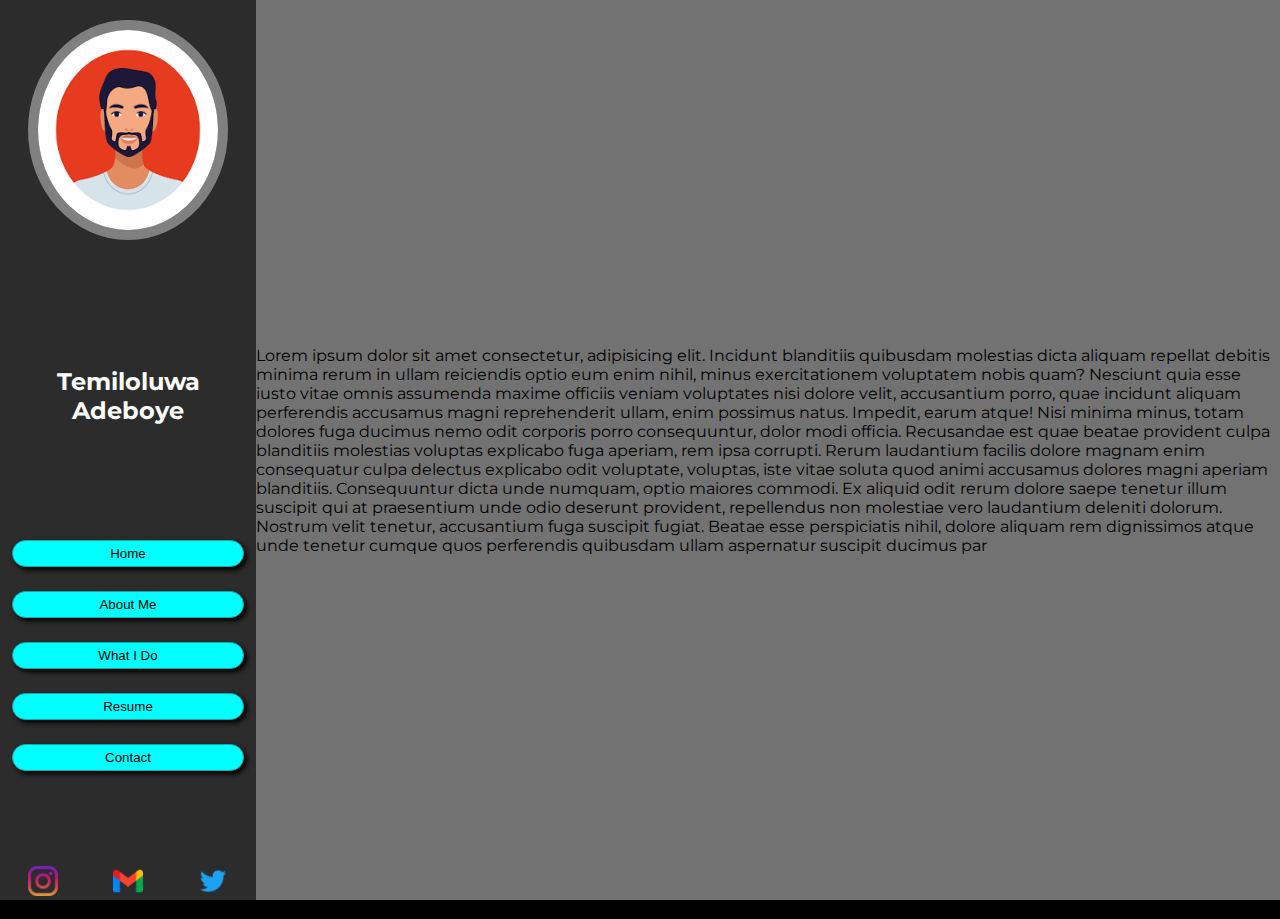
==== project_about.html @ 02a70b6d "initialization" ====
<!DOCTYPE html>
<html lang="en">
<head>
    <meta charset="UTF-8">
    <meta http-equiv="X-UA-Compatible" content="IE=edge">
    <meta name="viewport" content="width=device-width, initial-scale=1.0">
    <link rel="icon" type="image/png" href="./Quan.PNG">
    <link rel="stylesheet" href="./project_index.css">
    <link rel="preconnect" href="https://fonts.googleapis.com">
    <link rel="preconnect" href="https://fonts.gstatic.com" crossorigin>
    <link href="https://fonts.googleapis.com/css2?family=Montserrat&display=swap" rel="stylesheet">
    <script src="./project_index.js"></script>
    <title>Temi Adeboye</title>
</head>
<body>
    <div id="screen">
        <div id="sidemenu">
            <div id="pfpholder">
                <img src="./avatar.png" id="pfp">
            </div>
            <h2>Temiloluwa Adeboye</h2>
                <div class="pagesholder">
                    <button id="home" onclick="first()">Home</button>
                    <button id="about" onclick="second()">About Me</button>
                    <button id="whatIdo" onclick="third()">What I Do</button>
                    <button id="resume" onclick="fourth()">Resume</button>
                    <button id="contact" onclick="fifth()">Contact</button>
                </div>
                    <div class="social">
                        <a href="https://www.instagram.com/temi_ade.19/"><img src="./ig.png" id="ig"></a> 
                        <a href="mailto:quantem019@gmail.com"><img src="./mail.png" id="mail"></a>
                        <a href="https://twitter.com/quantem019"><img src="./twitter.png" id="twitter"></a>
                    </div>
         </div>
                        <div id="mainmenu">
                        <p>Lorem ipsum dolor sit amet consectetur, adipisicing elit. Incidunt blanditiis quibusdam molestias dicta aliquam repellat debitis minima rerum in ullam reiciendis optio eum enim nihil, minus exercitationem voluptatem nobis quam?
                        Nesciunt quia esse iusto vitae omnis assumenda maxime officiis veniam voluptates nisi dolore velit, accusantium porro, quae incidunt aliquam perferendis accusamus magni reprehenderit ullam, enim possimus natus. Impedit, earum atque!
                        Nisi minima minus, totam dolores fuga ducimus nemo odit corporis porro consequuntur, dolor modi officia. Recusandae est quae beatae provident culpa blanditiis molestias voluptas explicabo fuga aperiam, rem ipsa corrupti.
                        Rerum laudantium facilis dolore magnam enim consequatur culpa delectus explicabo odit voluptate, voluptas, iste vitae soluta quod animi accusamus dolores magni aperiam blanditiis. Consequuntur dicta unde numquam, optio maiores commodi.
                        Ex aliquid odit rerum dolore saepe tenetur illum suscipit qui at praesentium unde odio deserunt provident, repellendus non molestiae vero laudantium deleniti dolorum. Nostrum velit tenetur, accusantium fuga suscipit fugiat.
                        Beatae esse perspiciatis nihil, dolore aliquam rem dignissimos atque unde tenetur cumque quos perferendis quibusdam ullam aspernatur suscipit ducimus par</p>
                        </div>
    </div>

</body>
</html>x
---- project_index.css ----
body{
    margin: 0;  
    background-color: black;
    font-family: 'Montserrat', sans-serif;
    position: relative;
}
#screen{
    display: flex;
    width: 100vw;
    height: 100vh;
}
#sidemenu{
    text-align: center;
    background-color: rgb(44, 44, 44);
    width:20%;
    min-width: 200px;
    height: 100vh;
    display: flex;
    flex-direction:column;
    justify-content: space-between;
}
h2{
    padding: 0px;
    color:white
}
#pfpholder{
    padding: 20px;
}
#pfp{
    width:180px ;
    height:200px;
    border: 10px solid grey;
    border-radius:50%;
    transition: transform 1s;
}
#pfp:hover{
    opacity: 0.8;
    transform: scale(1.1);
    box-shadow: 3px 3px 5px ;
}
.pagesholder{
    display: flex;
    flex-direction: column;
}
.pagesholder button{
    margin: 12px;
    padding: 5px;
    background-color:cyan;
    border: 1px solid rgb(23, 167, 167);
    border-radius: 20px;
    box-shadow: 3px 3px 5px;
}
.pagesholder button:hover{
    background-color: #008CBA;
    color: rgb(0, 255, 170); 
    text-align: center;
    text-decoration: none;
    font-weight: bolder;
    transition-duration: 0.4s;
    cursor: pointer;
}
li{
    padding:5px;
}
#ig{
    height:30px;
}
#mail{
    height:30px;
}
#twitter{
    height:30px;
}
.social{
    display: flex;
    justify-content: space-around;
    
}
#mainmenu{
    display: flex;
    flex-direction: column;
    justify-content: center;
    width: 80%;
    background-color: rgb(114, 114, 114);
}
#mainmenu #hire{
    width:50%;
    text-align: center;
    padding: 5px;
    border: none;
    transition: transform 0.5s;
    font-variant-caps: all-petite-caps;
    font-size: 20px;
    position: absolute;
    left: 448px;
    top: 361px;
    box-shadow: 3px 3px 5px;
}
#hire:hover{
    opacity: 0.8;
    background-color: aqua;
    border-radius: 7%;
    transform: scale(1.2);
  
}
#mainmenu h1{
    background-color: rgb(0, 255, 106);
    width: 82%;
    text-align: center;
   margin: auto;
   font-variant-caps: small-caps;
}
#jobRequestform{
    background-image: url(./Quan.PNG);
    display: none;
    position: absolute;
    top:0;
    left:50%;
    transform: translate(-43%,10%);
    flex-direction: column;
    color: rgb(0, 0, 0);
    width: 67%;
    background-color: #fefefe;
    margin: 5% auto 15% auto; 
    border: 1px solid #888;
    -webkit-animation: animatezoom 0.6s;
    animation: animatezoom 0.6s
}
  @-webkit-keyframes animatezoom {
    from {-webkit-transform:translate(-43%,10%) scale(0)} 
    to {-webkit-transform: translate(-43%,10%) scale(1)}
  }
  @keyframes animatezoom {
    from {transform: translate(-43%,10%) scale(0)} 
    to {transform: translate(-43%,10%) scale(1)}
  }
#pnumber{
    width: 22%;
    position: absolute;
    top: 256px;
    left: 110px;
    padding: 10px;
    border: 1px solid black;
    background-color: transparent;
    text-align: left;
}

#dialcode{
    width: 11%;
    padding: 9px;
    border: 1px solid black;
    background-color: transparent;
    text-align: left;
}

#jobRequestform h2{
    text-align: center;
    color: black;
} 
.input{
    padding: 10px;
    border: 1px solid black;
    background-color: transparent;
    text-align: left;
}
#submit{
    width: 50%;
    align-self: center;
    border: none;
    padding: 10px;
    background-color: cyan;
    border-radius: 12px;
}
#submit:hover{
    background-color: #008CBA;
    color: rgb(0, 255, 170); 
    text-align: center;
    text-decoration: none;
    font-weight: bolder;
    transition-duration: 0.4s;
    cursor: pointer;
}
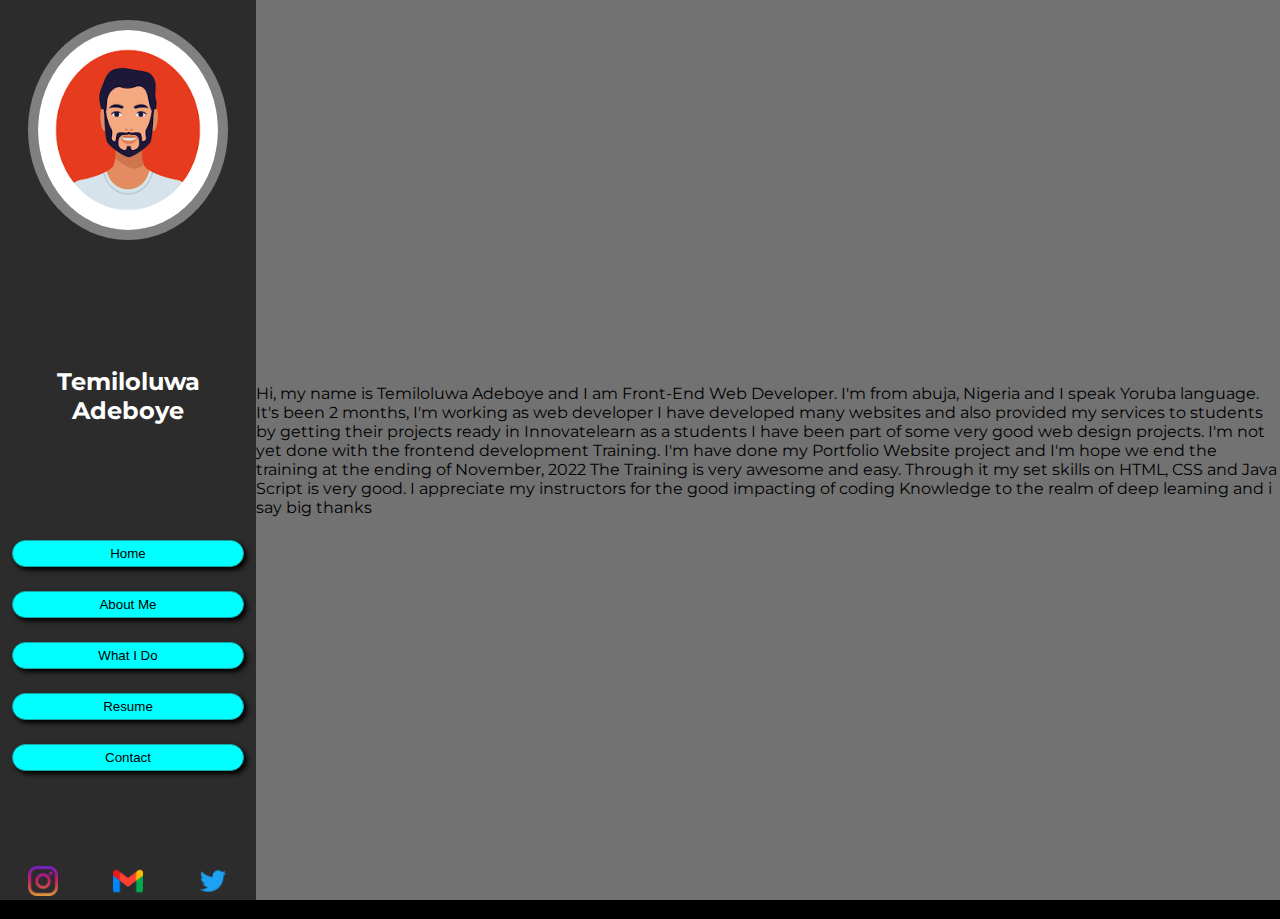
==== commit 50da3fd5: "test commit" ====
--- a/project_about.html
+++ b/project_about.html
@@ -5,11 +5,11 @@
     <meta http-equiv="X-UA-Compatible" content="IE=edge">
     <meta name="viewport" content="width=device-width, initial-scale=1.0">
     <link rel="icon" type="image/png" href="./Quan.PNG">
-    <link rel="stylesheet" href="./project_index.css">
+    <link rel="stylesheet" href="./project_about.css">
     <link rel="preconnect" href="https://fonts.googleapis.com">
     <link rel="preconnect" href="https://fonts.gstatic.com" crossorigin>
     <link href="https://fonts.googleapis.com/css2?family=Montserrat&display=swap" rel="stylesheet">
-    <script src="./project_index.js"></script>
+    <script src="./project_about.js"></script>
     <title>Temi Adeboye</title>
 </head>
 <body>
@@ -33,12 +33,10 @@
                     </div>
          </div>
                         <div id="mainmenu">
-                        <p>Lorem ipsum dolor sit amet consectetur, adipisicing elit. Incidunt blanditiis quibusdam molestias dicta aliquam repellat debitis minima rerum in ullam reiciendis optio eum enim nihil, minus exercitationem voluptatem nobis quam?
-                        Nesciunt quia esse iusto vitae omnis assumenda maxime officiis veniam voluptates nisi dolore velit, accusantium porro, quae incidunt aliquam perferendis accusamus magni reprehenderit ullam, enim possimus natus. Impedit, earum atque!
-                        Nisi minima minus, totam dolores fuga ducimus nemo odit corporis porro consequuntur, dolor modi officia. Recusandae est quae beatae provident culpa blanditiis molestias voluptas explicabo fuga aperiam, rem ipsa corrupti.
-                        Rerum laudantium facilis dolore magnam enim consequatur culpa delectus explicabo odit voluptate, voluptas, iste vitae soluta quod animi accusamus dolores magni aperiam blanditiis. Consequuntur dicta unde numquam, optio maiores commodi.
-                        Ex aliquid odit rerum dolore saepe tenetur illum suscipit qui at praesentium unde odio deserunt provident, repellendus non molestiae vero laudantium deleniti dolorum. Nostrum velit tenetur, accusantium fuga suscipit fugiat.
-                        Beatae esse perspiciatis nihil, dolore aliquam rem dignissimos atque unde tenetur cumque quos perferendis quibusdam ullam aspernatur suscipit ducimus par</p>
+                        <p>Hi, my name is Temiloluwa Adeboye and I am Front-End Web Developer. I'm from abuja, Nigeria and I speak Yoruba language. It's been 2 months, I'm working as web developer I have developed many websites and also provided my services to students by getting their projects ready in Innovatelearn as a students I have been part of some very good web design projects.
+                            I'm not yet done with the frontend development Training. I'm have done my Portfolio Website project and I'm hope we end the training at the ending of November, 2022
+                            The Training is very awesome and easy. Through it my set skills on HTML, CSS and Java Script is very good. I appreciate my instructors for the good impacting of coding
+                            Knowledge to the realm of deep leaming and i say big thanks</p>
                         </div>
     </div>
 
--- a/project_about.css
+++ b/project_about.css
@@ -0,0 +1,194 @@
+body{
+    margin: 0;  
+    background-color: black;
+    font-family: 'Montserrat', sans-serif;
+    position: relative;
+}
+#screen{
+    display: flex;
+    width: 100vw;
+    height: 100vh;
+}
+#sidemenu{
+    text-align: center;
+    background-color: rgb(44, 44, 44);
+    width:20%;
+    min-width: 200px;
+    height: 100vh;
+    display: flex;
+    flex-direction:column;
+    justify-content: space-between;
+}
+h2{
+    padding: 0px;
+    color:white
+}
+#pfpholder{
+    padding: 20px;
+}
+#pfp{
+    width:180px ;
+    height:200px;
+    border: 10px solid grey;
+    border-radius:50%;
+    transition: transform 1s;
+}
+#pfp:hover{
+    opacity: 0.8;
+    transform: scale(1.1);
+    box-shadow: 3px 3px 5px ;
+}
+.pagesholder{
+    display: flex;
+    flex-direction: column;
+}
+.pagesholder button{
+    margin: 12px;
+    padding: 5px;
+    background-color:cyan;
+    border: 1px solid rgb(23, 167, 167);
+    border-radius: 20px;
+    box-shadow: 3px 3px 5px;
+}
+.pagesholder button:hover{
+    background-color: #008CBA;
+    color: rgb(0, 255, 170); 
+    text-align: center;
+    text-decoration: none;
+    font-weight: bolder;
+    transition-duration: 0.4s;
+    cursor: pointer;
+}
+li{
+    padding:5px;
+}
+#ig{
+    height:30px;
+    transition: transform 0.4s;
+}
+#ig:hover{
+    transform: scale(1.3);
+}
+#mail{
+    height:30px;
+    transition: transform 0.4s;
+}
+#mail:hover{
+    transform: scale(1.3);
+}
+#twitter{
+    height:30px;
+    transition: transform 0.4s;
+}
+#twitter:hover{
+    transform: scale(1.3);
+}
+.social{
+    display: flex;
+    justify-content: space-around;
+    
+}
+#mainmenu{
+    display: flex;
+    flex-direction: column;
+    justify-content: center;
+    width: 80%;
+    background-color: rgb(114, 114, 114);
+}
+#mainmenu #hire{
+    width:50%;
+    text-align: center;
+    padding: 5px;
+    border: none;
+    transition: transform 0.5s;
+    font-variant-caps: all-petite-caps;
+    font-size: 20px;
+    position: absolute;
+    left: 460px;
+    top: 361px;
+    box-shadow: 3px 3px 5px;
+}
+#hire:hover{
+    opacity: 0.8;
+    background-color: aqua;
+    border-radius: 10px;
+    transform: scale(1.2);
+  
+}
+#mainmenu h1{
+    background-color: rgb(0, 255, 106);
+    width: 82%;
+    text-align: center;
+   margin: auto;
+   font-variant-caps: small-caps;
+}
+#jobRequestform{
+    background-image: url(./Quan.PNG);
+    display: none;
+    position: absolute;
+    top:0;
+    left:50%;
+    transform: translate(-43%,10%);
+    flex-direction: column;
+    color: rgb(0, 0, 0);
+    width: 67%;
+    background-color: #fefefe;
+    margin: 5% auto 15% auto; 
+    border: 1px solid #888;
+    -webkit-animation: animatezoom 0.6s;
+    animation: animatezoom 0.6s
+}
+  @-webkit-keyframes animatezoom {
+    from {-webkit-transform:translate(-43%,10%) scale(0)} 
+    to {-webkit-transform: translate(-43%,10%) scale(1)}
+  }
+  @keyframes animatezoom {
+    from {transform: translate(-43%,10%) scale(0)} 
+    to {transform: translate(-43%,10%) scale(1)}
+  }
+#pnumber{
+    width: 22%;
+    position: absolute;
+    top: 256px;
+    left: 110px;
+    padding: 10px;
+    border: 1px solid black;
+    background-color: transparent;
+    text-align: left;
+}
+
+#dialcode{
+    width: 11%;
+    padding: 9px;
+    border: 1px solid black;
+    background-color: transparent;
+    text-align: left;
+}
+
+#jobRequestform h2{
+    text-align: center;
+    color: black;
+} 
+.input{
+    padding: 10px;
+    border: 1px solid black;
+    background-color: transparent;
+    text-align: left;
+}
+#submit{
+    width: 50%;
+    align-self: center;
+    border: none;
+    padding: 10px;
+    background-color: cyan;
+    border-radius: 12px;
+}
+#submit:hover{
+    background-color: #008CBA;
+    color: rgb(0, 255, 170); 
+    text-align: center;
+    text-decoration: none;
+    font-weight: bolder;
+    transition-duration: 0.4s;
+    cursor: pointer;
+}